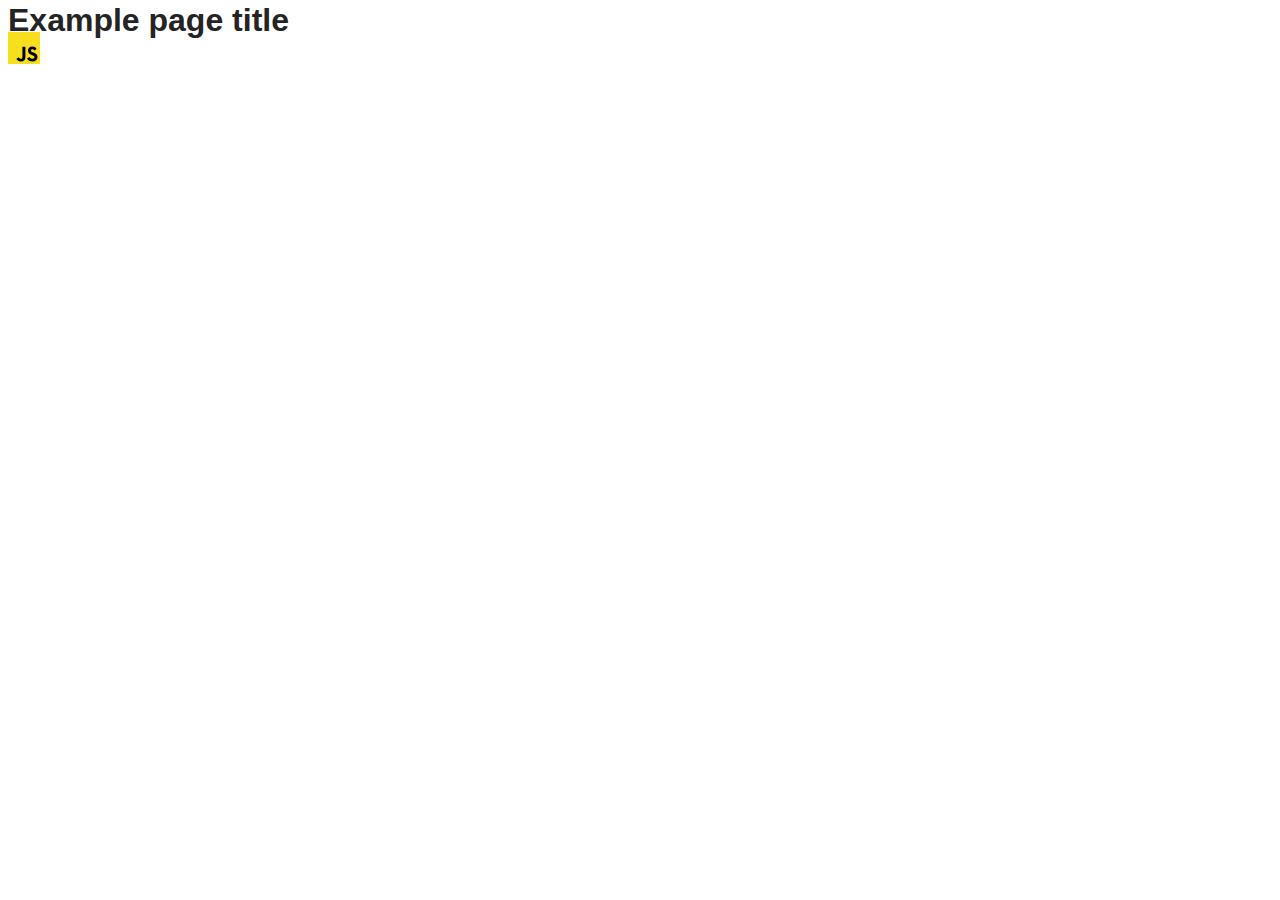
==== src/index.html @ ef0bd654 "Initial commit" ====
<!DOCTYPE html>
<html lang="en">
  <head>
    <meta charset="UTF-8" />
    <link rel="icon" type="image/svg+xml" href="/favicon.svg" />
    <meta name="viewport" content="width=device-width, initial-scale=1.0" />
    <title>Vanilla App Template</title>
    <link rel="stylesheet" href="./css/styles.css" />
  </head>
  <body>
    <load ="partials/header.html" />

    <section>
      <h1>Example page title</h1>
      <!-- Path to images as from index.html file -->
      <img src="./img/javascript.svg" alt="" />
    </section>

    <!-- Loads the specified .html file -->
    <load ="partials/vite-promo.html" />

    <script type="module" src="./main.js"></script>
  </body>
</html>
---- src/css/styles.css ----
/**
  |============================
  | include css partials with
  | default @import url()
  |============================
*/
@import url('./reset.css');
@import url('./vite-promo.css');
@import url('./header.css');

:root {
  font-family: Inter, Avenir, Helvetica, Arial, sans-serif;
  font-size: 16px;
  line-height: 24px;
  font-weight: 400;

  color: #242424;
  background-color: rgba(255, 255, 255, 0.87);

  font-synthesis: none;
  text-rendering: optimizeLegibility;
  -webkit-font-smoothing: antialiased;
  -moz-osx-font-smoothing: grayscale;
  -webkit-text-size-adjust: 100%;
}
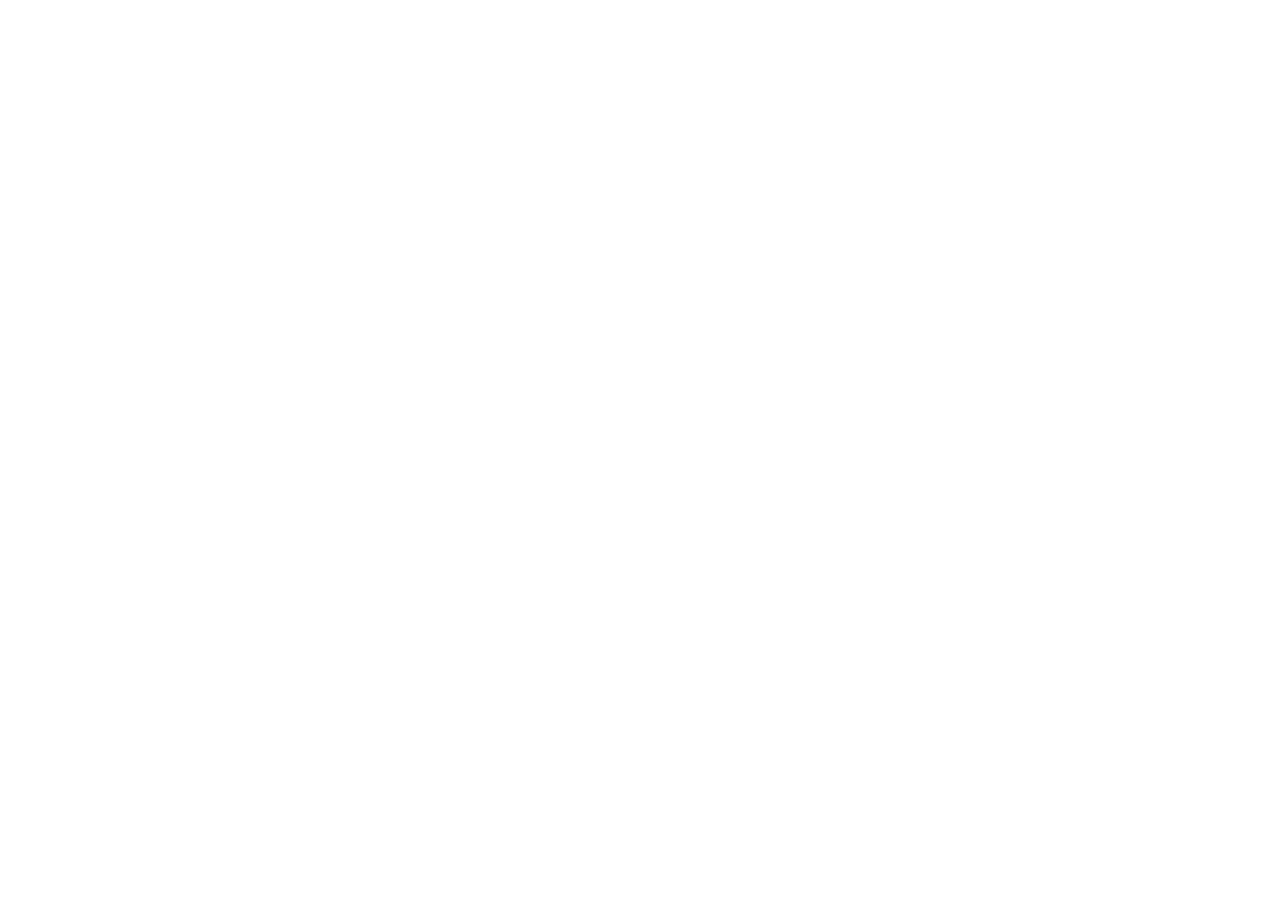
==== commit 4bb8b02b: "build-- goit-js-hw-12" ====
--- a/src/index.html
+++ b/src/index.html
@@ -4,21 +4,10 @@
     <meta charset="UTF-8" />
     <link rel="icon" type="image/svg+xml" href="/favicon.svg" />
     <meta name="viewport" content="width=device-width, initial-scale=1.0" />
-    <title>Vanilla App Template</title>
+    <title>goit-js-hw-12</title>
     <link rel="stylesheet" href="./css/styles.css" />
   </head>
   <body>
-    <load ="partials/header.html" />
-
-    <section>
-      <h1>Example page title</h1>
-      <!-- Path to images as from index.html file -->
-      <img src="./img/javascript.svg" alt="" />
-    </section>
-
-    <!-- Loads the specified .html file -->
-    <load ="partials/vite-promo.html" />
-
     <script type="module" src="./main.js"></script>
   </body>
 </html>
--- a/src/css/styles.css
+++ b/src/css/styles.css
@@ -5,8 +5,6 @@
   |============================
 */
 @import url('./reset.css');
-@import url('./vite-promo.css');
-@import url('./header.css');
 
 :root {
   font-family: Inter, Avenir, Helvetica, Arial, sans-serif;
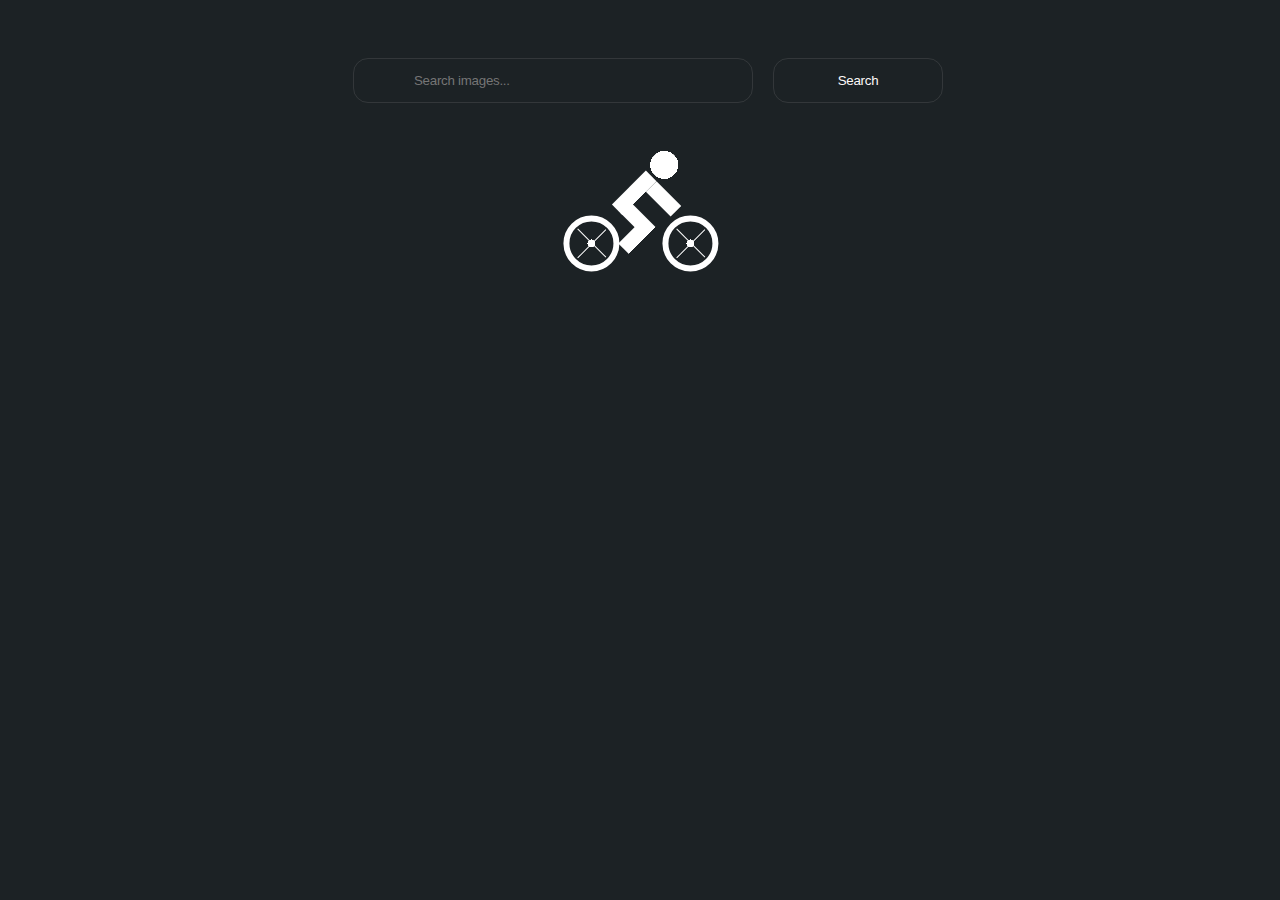
==== commit 4701afd2: "renders" ====
--- a/src/index.html
+++ b/src/index.html
@@ -8,6 +8,30 @@
     <link rel="stylesheet" href="./css/styles.css" />
   </head>
   <body>
+    <section id="present">
+      <div class="container">
+        <h2 class="visually-hidden"></h2>
+        <form id="present_form">
+          <div class="svg_wrapper">
+            <input
+              name="fieldSearch"
+              class="present_input"
+              type="text"
+              id="inputField"
+              placeholder="Search images..."
+              required
+            />
+            <svg class="presnt_svg" width="18" height="18">
+              <use href="../img/sprite.svg#icon-form-search"></use>
+            </svg>
+          </div>
+          <button class="present_btn" type="submit">Search</button>
+        </form>
+
+        <ul class="gallery"></ul>
+        <span class="loader"></span>
+      </div>
+    </section>
     <script type="module" src="./main.js"></script>
   </body>
 </html>
--- a/src/css/styles.css
+++ b/src/css/styles.css
@@ -12,8 +12,8 @@
   line-height: 24px;
   font-weight: 400;
 
-  color: #242424;
-  background-color: rgba(255, 255, 255, 0.87);
+  color: #fcf9f9;
+  background-color: #1c2225;
 
   font-synthesis: none;
   text-rendering: optimizeLegibility;
@@ -21,3 +21,177 @@
   -moz-osx-font-smoothing: grayscale;
   -webkit-text-size-adjust: 100%;
 }
+
+.container {
+  width: 1280px;
+  padding-left: 50px;
+  padding-right: 50px;
+  margin: 0 auto;
+}
+
+#present {
+  padding-top: 50px;
+  padding-bottom: 75px;
+}
+.visually-hidden {
+  position: absolute;
+  width: 1px;
+  height: 1px;
+  margin: -1px;
+  border: 0;
+  padding: 0;
+  white-space: nowrap;
+  clip-path: inset(100%);
+  clip: rect(0 0 0 0);
+  overflow: hidden;
+}
+
+#present_form {
+  display: flex;
+  justify-content: center;
+}
+.present_input {
+  padding: 14px 16px 14px 60px;
+  width: 400px;
+  border-radius: 15px;
+  border: 1px solid rgba(252, 249, 249, 0.1);
+  background-color: transparent;
+  color: rgba(252, 249, 249, 0.718);
+  outline: none;
+  letter-spacing: -0.02em;
+}
+
+.present_input:focus {
+  border: 1px solid rgba(252, 249, 249, 0.6);
+}
+.svg_wrapper {
+  position: relative;
+}
+.presnt_svg {
+  position: absolute;
+  top: 50%;
+  left: 20px;
+  transform: translateY(-50%);
+  fill: rgba(252, 249, 249, 0.3);
+  transition: all 300ms ease-in-out;
+}
+.present_input:focus + .presnt_svg {
+  fill: rgba(252, 249, 249, 0.6);
+}
+
+.present_btn {
+  margin-left: 20px;
+  width: 170px;
+  color: #fcf9f9;
+  letter-spacing: -0.02em;
+  border-radius: 15px;
+  border: 1px solid rgba(252, 249, 249, 0.1);
+  background-color: transparent;
+  transition: border 300ms ease;
+}
+.present_btn:hover,
+.present_btn:focus {
+  border: 1px solid rgba(236, 217, 121, 1);
+}
+
+.gallery {
+  margin-top: 40px;
+  display: flex;
+  justify-content: center;
+  flex-wrap: wrap;
+  gap: 40px;
+}
+.gallery_item {
+  border-radius: 15px;
+  border: 1px solid rgba(252, 249, 249, 0.1);
+  width: calc((100% - 40px * 2) / 3);
+}
+.gallery_img {
+  width: 100%;
+  height: 370px;
+  border-radius: 8px 8px 0 0;
+}
+
+.gallery_item_params {
+  margin-top: 16px;
+  padding: 0 16px 16px 16px;
+  display: flex;
+  justify-content: space-between;
+  gap: 40px;
+}
+
+.gallery_item_params_link {
+  display: flex;
+  flex-direction: column;
+  align-items: center;
+  gap: 10px;
+  transition: all 300ms ease-in-out;
+}
+
+.gallery_svg {
+  fill: rgba(252, 249, 249, 0.418);
+  transition: all 300ms ease-in-out;
+}
+.gallery_item_params_link:hover:first-child > .gallery_svg {
+  fill: rgba(105, 105, 243, 0.508);
+  scale: 1.2;
+}
+.gallery_item_params_link:hover:nth-child(2) > .gallery_svg {
+  fill: rgba(240, 13, 13, 0.897);
+  scale: 1.2;
+}
+.gallery_item_params_link:hover:last-child > .gallery_svg {
+  fill: rgba(239, 225, 35, 0.804);
+  scale: 1.2;
+}
+
+/* css-loader */
+.loader {
+  width: 106px;
+  height: 56px;
+  display: block;
+  margin: 30px auto;
+  background-image: linear-gradient(#fff 50px, transparent 0),
+    linear-gradient(#fff 50px, transparent 0),
+    linear-gradient(#fff 50px, transparent 0),
+    linear-gradient(#fff 50px, transparent 0),
+    radial-gradient(circle 14px, #fff 100%, transparent 0);
+  background-size: 48px 15px, 15px 35px, 15px 35px, 25px 15px, 28px 28px;
+  background-position: 25px 5px, 58px 20px, 25px 17px, 2px 37px, 76px 0px;
+  background-repeat: no-repeat;
+  position: relative;
+  transform: rotate(-45deg);
+  box-sizing: border-box;
+}
+.loader::after,
+.loader::before {
+  content: '';
+  position: absolute;
+  width: 56px;
+  height: 56px;
+  border: 6px solid #fff;
+  border-radius: 50%;
+  left: -45px;
+  top: -10px;
+  background-repeat: no-repeat;
+  background-image: linear-gradient(#fff 64px, transparent 0),
+    linear-gradient(#fff 66px, transparent 0),
+    radial-gradient(circle 4px, #fff 100%, transparent 0);
+  background-size: 40px 1px, 1px 40px, 8px 8px;
+  background-position: center center;
+  box-sizing: border-box;
+  animation: rotation 0.3s linear infinite;
+}
+.loader::before {
+  left: 25px;
+  top: 60px;
+}
+
+@keyframes rotation {
+  0% {
+    transform: rotate(0deg);
+  }
+  100% {
+    transform: rotate(360deg);
+  }
+}
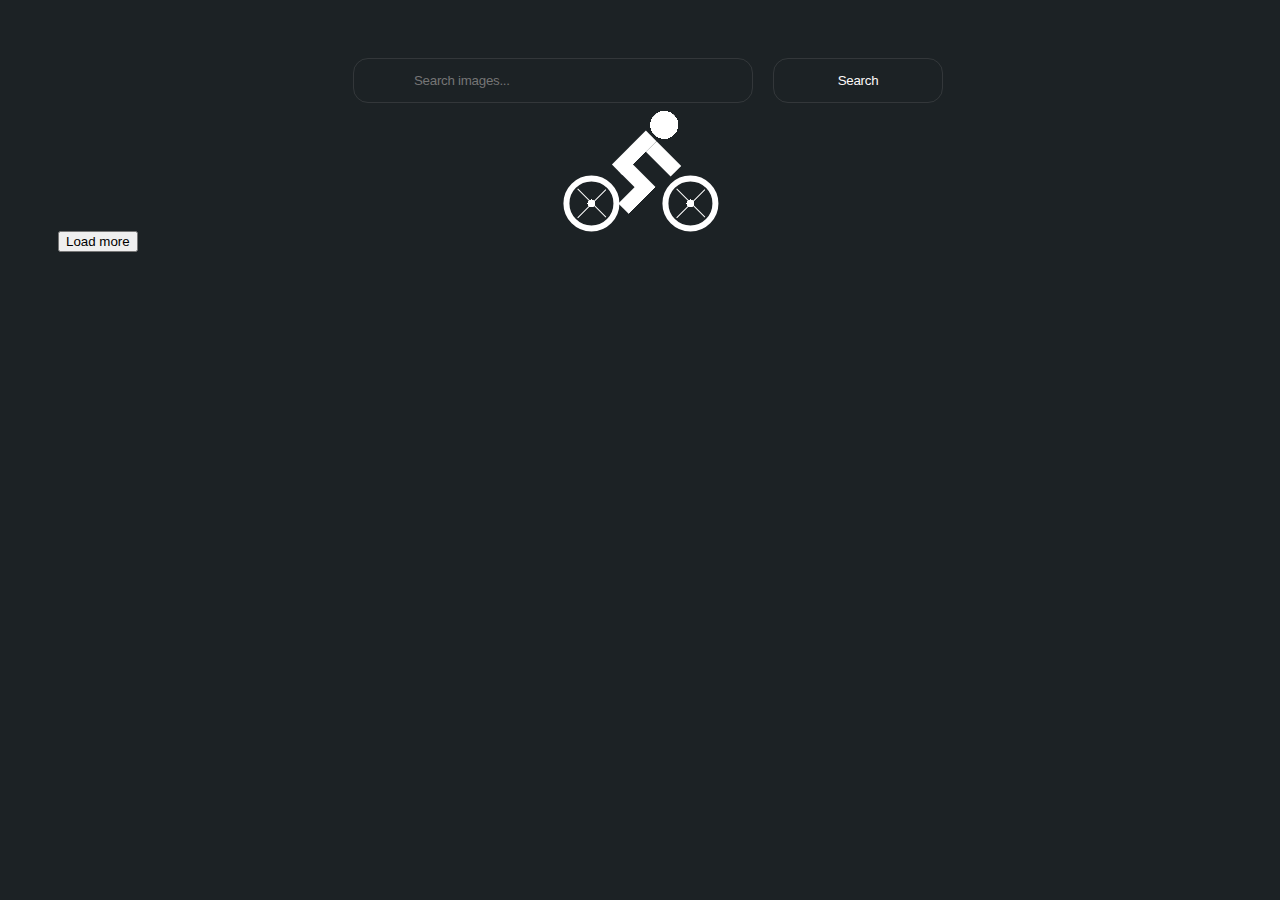
==== commit 035332f7: "because" ====
--- a/src/index.html
+++ b/src/index.html
@@ -27,9 +27,11 @@
           </div>
           <button class="present_btn" type="submit">Search</button>
         </form>
-
+        <span class="loader"></span>
         <ul class="gallery"></ul>
-        <span class="loader"></span>
+        <div class="btn-container">
+          <button class="js-load-more load-more-hidden">Load more</button>
+        </div>
       </div>
     </section>
     <script type="module" src="./main.js"></script>
--- a/src/css/styles.css
+++ b/src/css/styles.css
@@ -110,6 +110,7 @@
   width: 100%;
   height: 370px;
   border-radius: 8px 8px 0 0;
+  object-fit: cover;
 }
 
 .gallery_item_params {
@@ -138,6 +139,10 @@
 }
 .gallery_item_params_link:hover:nth-child(2) > .gallery_svg {
   fill: rgba(240, 13, 13, 0.897);
+  scale: 1.2;
+}
+.gallery_item_params_link:hover:nth-child(3) > .gallery_svg {
+  fill: rgba(0, 252, 25, 0.897);
   scale: 1.2;
 }
 .gallery_item_params_link:hover:last-child > .gallery_svg {
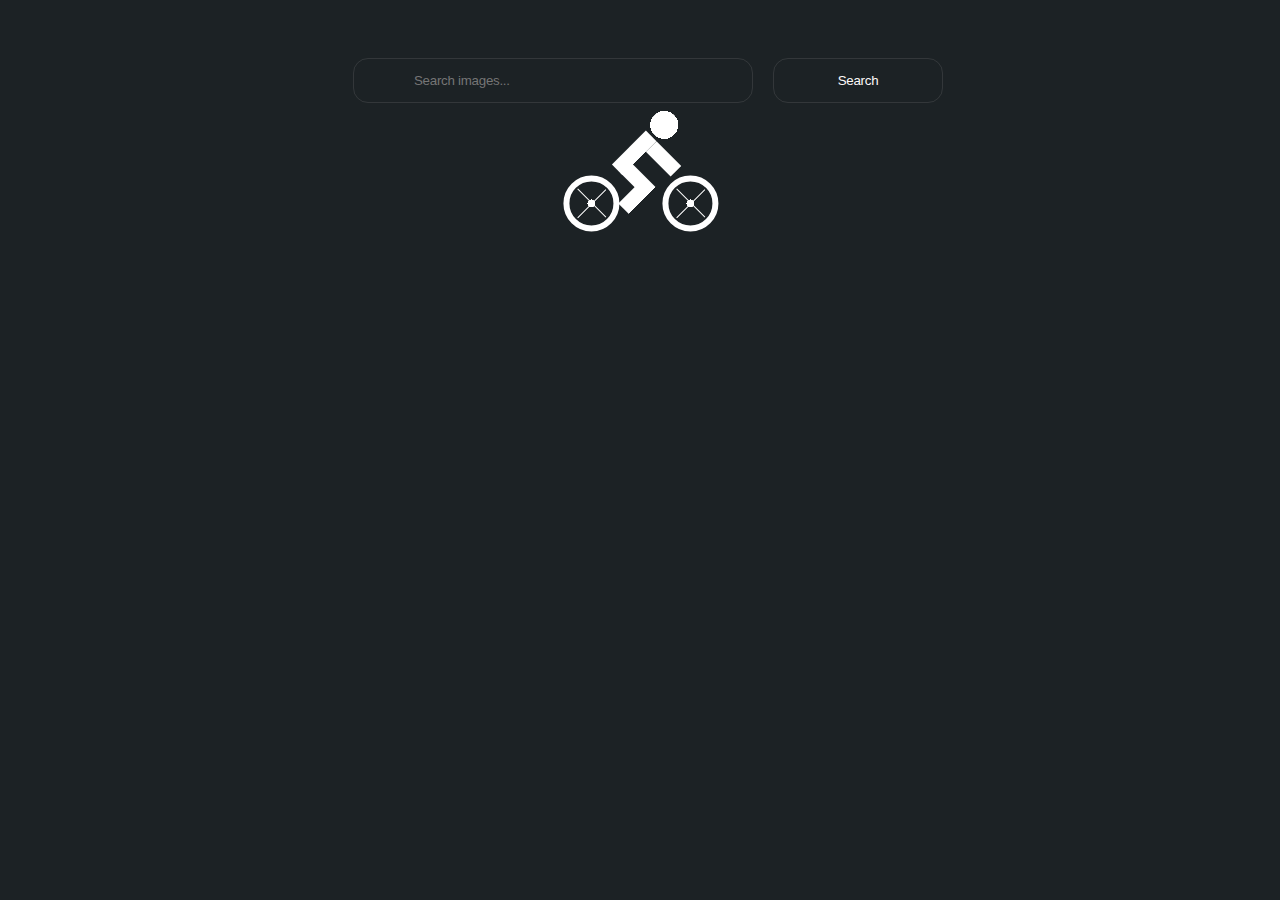
==== commit 9516386b: "end(maibe)" ====
--- a/src/index.html
+++ b/src/index.html
@@ -19,7 +19,6 @@
               type="text"
               id="inputField"
               placeholder="Search images..."
-              required
             />
             <svg class="presnt_svg" width="18" height="18">
               <use href="../img/sprite.svg#icon-form-search"></use>
--- a/src/css/styles.css
+++ b/src/css/styles.css
@@ -200,3 +200,30 @@
     transform: rotate(360deg);
   }
 }
+.btn-container {
+  padding-top: 50px;
+  display: flex;
+  justify-content: center;
+  align-items: center;
+}
+.load-more-hidden {
+  display: none;
+}
+
+.load-more {
+  display: inline-block;
+  margin-left: 20px;
+  width: 170px;
+  height: 40px;
+  color: #fcf9f9;
+  letter-spacing: -0.02em;
+  border-radius: 15px;
+  border: 1px solid rgba(252, 249, 249, 0.1);
+  background-color: transparent;
+  transition: border 300ms ease;
+}
+
+.load-more:hover,
+.load-more:focus {
+  border: 1px solid rgba(236, 217, 121, 1);
+}
